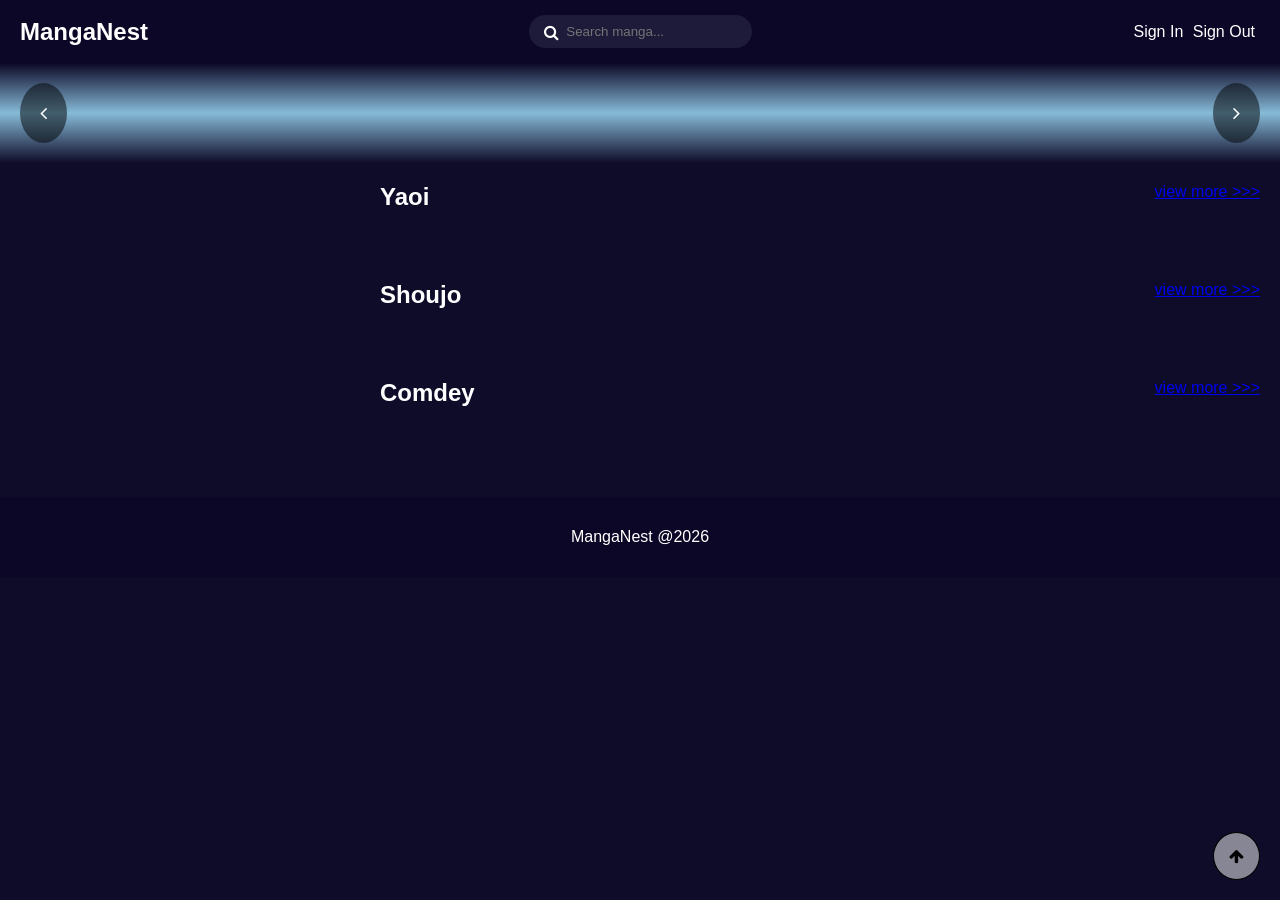
==== index.html @ a3e7ec2e "change" ====
<!doctype html>
<html lang="en">
  <head>
    <meta charset="UTF-8" />
    <meta name="viewport" content="width=device-width, initial-scale=1.0" />
    <title>MangaNest</title>

    <link rel="stylesheet" href="style.css" />
    <link
      rel="stylesheet"
      href="https://cdnjs.cloudflare.com/ajax/libs/font-awesome/4.7.0/css/font-awesome.min.css"
    />
    <link rel="shortcut icon" href="img/icon.png" type="image/x-icon" />
  </head>

  <body>
    <div id="wrapper">
      <nav id="navbar">
        <div class="nav-left">
          <h2>MangaNest</h2>
        </div>

        <div class="nav-center">
          <div class="search-wrapper">
            <i class="fa fa-search" id="search-icon"></i>
            <input id="searchInput" placeholder="Search manga..." />
          </div>
          <div id="results" class="search-results"></div>
          <div id="settings"><p id="settings-icon">&#9776;</p></div>
        </div>

        <div class="nav-right">
          <a href="login.html" id="signin">Sign In</a>
          <a href="#" id="logout">Sign Out</a>
        </div>
      </nav>
      <div id="menu" class="menu"></div>
      <div id="header">
        <button id="header-btn1">
          <i class="fa fa-angle-left" style="font-size: 20px"></i>
        </button>
        <div id="header-info"></div>
        <button id="header-btn2">
          <i class="fa fa-angle-right" style="font-size: 20px"></i>
        </button>
      </div>

      <div id="main">
        <div id="popular"></div>
        <div id="manga-container">
          <div id="yaoi-header">
            <h2>Yaoi</h2>
            <a href="viewMore/viewMore.html?genre=yaoi">view more >>></a>
          </div>
          <div id="yaoi" class="d-flex overflow-auto"></div>

          <div id="shoujo-header">
            <h2>Shoujo</h2>
            <a href="viewMore/viewMore.html?genre=shoujo">view more >>></a>
          </div>
          <div id="shoujo" class="d-flex overflow-auto"></div>

          <div id="comedy-header">
            <h2>Comdey</h2>
            <a href="viewMore/viewMore.html?genre=comedy">view more >>></a>
          </div>
          <div id="comedy" class="d-flex overflow-auto"></div>
        </div>
      </div>
      <div id="comment-section" style="margin: 0px 20px">
        <div class="comment-box" id="comment-box">
          <p id="user-img"></p>
          <div class="content">
            <h2>Comment as:</h2>
            <input type="text" value="Annonymous" class="user" id="user" />
            <div class="commentinput">
              <input
                type="text"
                placeholder="Enter comment"
                class="usercomment"
                style="color: white"
                id="usercomment"
              />
              <div class="buttons">
                <button type="submit" id="publish">Publish</button>
                <div class="notify">
                  <input type="checkbox" class="notifyinput" />
                  <span>Notify me</span>
                </div>
              </div>
            </div>
            <p>
              This site is protected by reCAPTCHA and the Google
              <a href="">privacy policy</a> and
              <a href="">Terms of Service</a> apply.
            </p>
          </div>
        </div>
        <div id="review"></div>
      </div>
      <footer>
        <p>MangaNest @2026</p>
        <a href="#navbar"><i class="fa fa-arrow-up" id="top"></i></a>
      </footer>
    </div>
    <script src="script.js"></script>
  </body>
</html>
---- style.css ----
body {
  margin: 0;
  font-family: Arial, sans-serif;
  background: #0f0c29;
  color: white;
}

#wrapper {
  position: relative;
  width: 100%;
  min-height: 100vh;
  margin: 0 auto;
  overflow-x: hidden;
  background: #0f0c29;
  color: white;
}

/* NavBar  */
#navbar {
  display: flex;
  justify-content: space-between;
  align-items: center;
  padding: 15px 20px;
  background: #0c0726;
}

.nav-left h2 {
  margin: 0;
}

.nav-center {
  position: relative;
}

#results a {
  display: flex;
  text-decoration: none;
}

.search-wrapper {
  background: #1e1a3a;
  padding: 8px 15px;
  border-radius: 30px;
  display: flex;
  align-items: center;
}

.search-wrapper input {
  background: none;
  border: none;
  color: white;
  outline: none;
  margin-left: 5px;
}

.search-results {
  position: absolute;
  top: 45px;
  width: 300px;
  background: #1e1a3a;
  border-radius: 10px;
  overflow: hidden;
  z-index: 10;
}

.search-results div {
  display: flex;
  padding: 10px;
  cursor: pointer;
}

.search-results div:hover {
  background: #2c2755;
}
.nav-right a {
  text-decoration: none;
  color: white;
  padding-right: 5px;
}
.search-results img {
  width: 40px;
  margin-right: 10px;
}
.nav-center #settings {
  display: none;
}
#settings {
  display: none;
}

#menu {
  display: none;
  background-color: rgba(0, 0, 0, 0.9);
  position: absolute;
  width: 100%;
  float: right;
  padding: 30px;
  float: right;
}
#menu a {
  text-decoration: none;
  color: white;
  padding: 20px 10px;
}
/* Header  */
#header {
  display: flex;
  justify-content: space-between;
  align-items: center;
  padding: 20px;
  background: linear-gradient(to bottom, #0c0726, #86bbd8, #0f0c29);
  color: white;
}
#header button {
  border-radius: 50%;
  height: 20%;
  border: none;
  background: rgba(0, 2, 2, 0.5);
  padding: 20px;
  color: white;
}
#header-info a {
  text-decoration: none;
  color: white;
  width: 60%;
  display: flex;
  gap: 15px;
  align-items: center;
}

#header-info img {
  width: 200px;
  height: 250px;
  object-fit: cover;
  border-radius: 10px;
}

.manga-box h2 {
  width: 200px;
  margin: 0;
  font-size: 20px;
  font-weight: 500;
  padding-bottom: 10px;
}

.manga-box p {
  margin: 5px 0;
  padding-bottom: 10px;
  font-size: 14px;
}

/* Popular  */
#main {
  display: flex;
  gap: 50px;
  padding: 20px;
  flex-wrap: wrap;
}

#popular {
  width: 300px;
  flex-shrink: 0;
}

.popularManga {
  display: flex;
  align-items: center;
  width: 100%;
  border-bottom: 1px solid #000;
  padding: 5px 0;
  gap: 10px;
}

.popularManga img {
  width: 80px;
  height: 80px;
  object-fit: cover;
  border-radius: 5px;
}

.popularManga p {
  font-size: 13px;
  margin: 0;
}

.popularManga h3 {
  width: 20px;
  margin: 0 5px 0 0;
}

/* Main  */
#manga-container {
  flex: 1;
  display: flex;
  flex-direction: column;
  gap: 20px;
  min-width: 0;
}

#manga-container h2 {
  margin: 0 0 10px 10px;
}
#yaoi-header,
#shoujo-header,
#comedy-header {
  display: flex;
  justify-content: space-between;
}
#yaoi,
#shoujo,
#comedy {
  display: flex;
  gap: 15px;
  overflow-x: auto;
  padding: 10px;
  scroll-behavior: smooth;
  -webkit-overflow-scrolling: touch;
}

.yaoiManga,
.shoujoManga,
.comedyManga {
  flex: 0 0 auto;
  width: 150px;
  display: flex;
  flex-direction: column;
  align-items: center;
  gap: 5px;
}

.yaoiManga img,
.shoujoManga img,
.comedyManga img {
  width: 100%;
  height: 200px;
  object-fit: cover;
  border-radius: 10px;
}

.yaoiManga p,
.shoujoManga p,
.comedyManga p {
  text-align: center;
  font-size: 14px;
  margin: 0;
  height: 40px;
  overflow: hidden;
}

#yaoi::-webkit-scrollbar,
#shoujo::-webkit-scrollbar,
#comedy::-webkit-scrollbar {
  height: 10px;
}

#yaoi::-webkit-scrollbar-thumb,
#shoujo::-webkit-scrollbar-thumb,
#comedy::-webkit-scrollbar-thumb {
  background-color: gray;
  border-radius: 5px;
  border: 2px solid #0f0c29;
}

#yaoi::-webkit-scrollbar-track,
#shoujo::-webkit-scrollbar-track,
#comedy::-webkit-scrollbar-track {
  background: #1e1a3a;
  border-radius: 5px;
}

#yaoi,
#shoujo,
#comedy {
  scrollbar-width: thin;
  scrollbar-color: gray #1e1a3a;
}
/* comment  */
.review-card {
  border-top: 1px solid #dfe6e9;
  margin: 20px 0;
  padding: 15px 0;
}

.review-header {
  display: flex;
  align-items: center;
}
.username {
  font-weight: 300;
  color: white;
  padding-right: 10px;
}
.userdate {
  color: #636e72;
}
.avatar {
  width: 50px;
  height: 50px;
  padding-right: 10px;
}
.review-text {
  font-size: 14px;
  font-weight: 200;
}
footer {
  text-align: center;
  padding: 15px;
  background: #0c0726;
  margin-top: 20px;
}
/* comment */
#user-img {
  background: rgb(58, 10, 10);
  padding: auto;
  padding: 15px 15px 0px 15px;
  border: 1px solid #000;
  height: 30px;
  border-radius: 50%;
}
.comment-box {
  width: 60%;
  display: flex;
}
.comment-box i {
  margin-top: 20px;
}
.content {
  margin: 0 20px;
}
.user {
  background-color: transparent;
  color: #dfe6e9;
  border: none;
  outline: none;
  margin: 0;
  margin-left: 20px;
  padding: 10px;
}
.commentinput > input {
  border: none;
  padding: 10px;
  padding-left: 0;
  background-color: transparent;
  outline: none;
  border-bottom: 2px solid rgba(255, 255, 255, 0.5);
  margin-bottom: 20px;
  width: 100%;
  height: 70px;
}
.buttons {
  display: flex;
  justify-content: space-between;
  align-items: center;
  font-size: 0.9em;
}
.buttons button {
  background-color: lightgray;
  color: black;
  border: none;
  border: 1px solid rgba(255, 255, 255, 0.5);
}
.content p {
  font-size: 0.7em;
  color: rgba(255, 255, 255, 0.5);
}
#top {
  position: fixed;
  bottom: 20px;
  right: 20px;
  border: 1px solid #000;
  background-color: rgba(255, 255, 255, 0.5);
  color: black;
  padding: 15px;
  border-radius: 50%;
}
@media screen and (max-width: 480px) {
  #wrapper {
    position: relative;
    width: 100%;
    margin: 5px;
    padding: 0px;
  }
  #navbar h2 {
    font-size: 20px;
    margin: 0px;
    padding: 0px;
  }
  #searchInput {
    display: none;
  }
  .nav-center {
    display: flex;
  }
  .nav-center #settings {
    display: block;
  }
  .search-wrapper {
    background-color: transparent;
  }
  .nav-right {
    margin-left: 20px;
    padding-left: 20px;
    display: none;
    align-items: center;
  }
  #settings {
    display: block;
  }
  #menu {
    display: none;
  }
  #main {
    display: flex;
    flex-direction: column;
  }
  #manga-container {
    width: 100%;
  }
  .yaoiManga,
  .shoujoManga,
  .comedyManga {
    width: 130px;
  }
  #manga-container img {
    height: 140px;
    width: 120px;
  }
  .manga-box {
    display: none;
  }
}
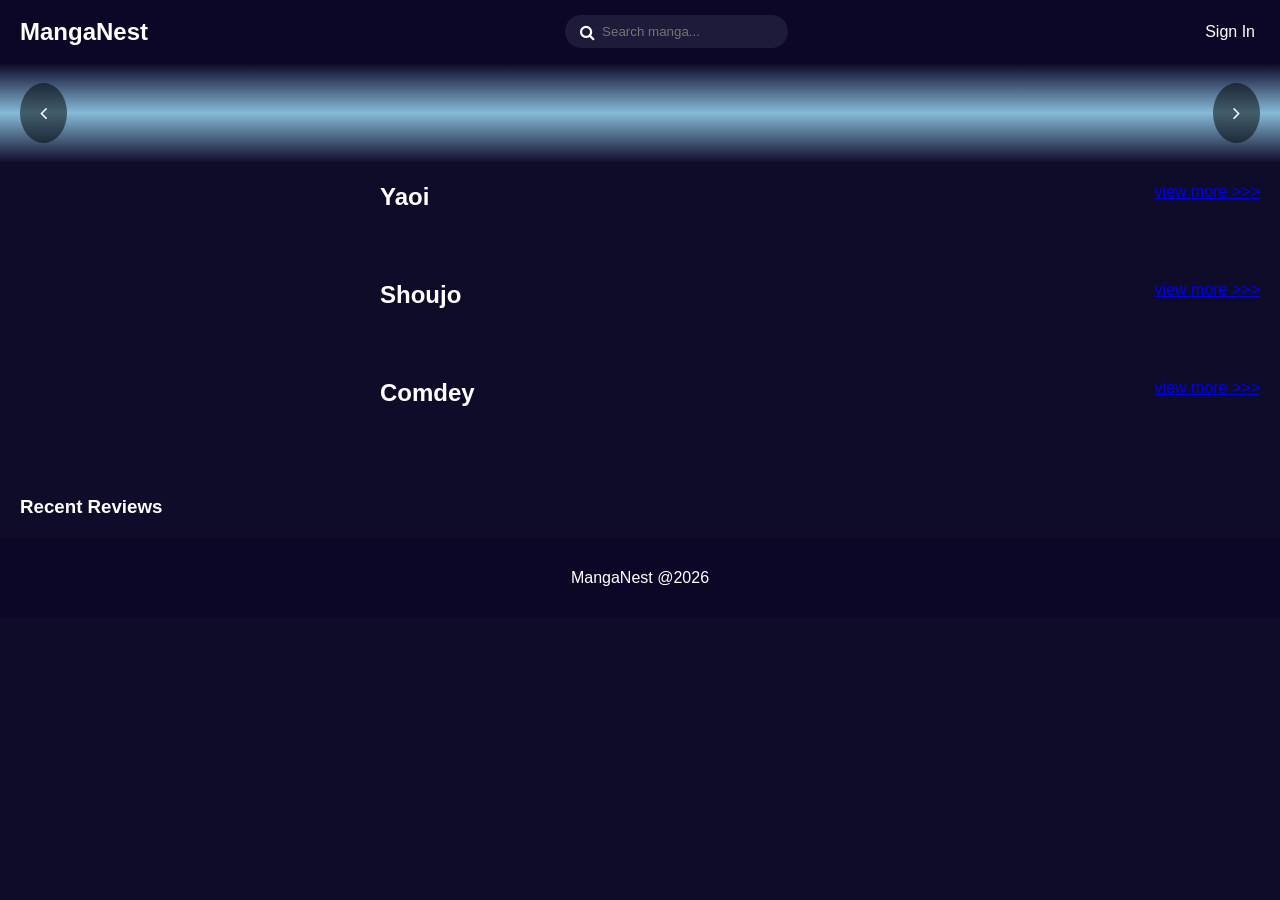
==== commit 9eb35d92: "change" ====
--- a/index.html
+++ b/index.html
@@ -32,6 +32,7 @@
         <div class="nav-right">
           <a href="login.html" id="signin">Sign In</a>
           <a href="#" id="logout">Sign Out</a>
+          <p id="user-img"></p>
         </div>
       </nav>
       <div id="menu" class="menu"></div>
@@ -96,7 +97,9 @@
             </p>
           </div>
         </div>
-        <div id="review"></div>
+        <div id="review">
+          <h3>Recent Reviews</h3>
+        </div>
       </div>
       <footer>
         <p>MangaNest @2026</p>
--- a/style.css
+++ b/style.css
@@ -72,6 +72,10 @@
 .search-results div:hover {
   background: #2c2755;
 }
+.nav-right {
+  display: flex;
+  align-items: center;
+}
 .nav-right a {
   text-decoration: none;
   color: white;
@@ -309,10 +313,11 @@
   margin-top: 20px;
 }
 /* comment */
-#user-img {
+#userImg {
   background: rgb(58, 10, 10);
   padding: auto;
-  padding: 15px 15px 0px 15px;
+  width: 30px;
+  padding: 15px 0px 0px 15px;
   border: 1px solid #000;
   height: 30px;
   border-radius: 50%;
@@ -372,6 +377,7 @@
   color: black;
   padding: 15px;
   border-radius: 50%;
+  display: none;
 }
 @media screen and (max-width: 480px) {
   #wrapper {
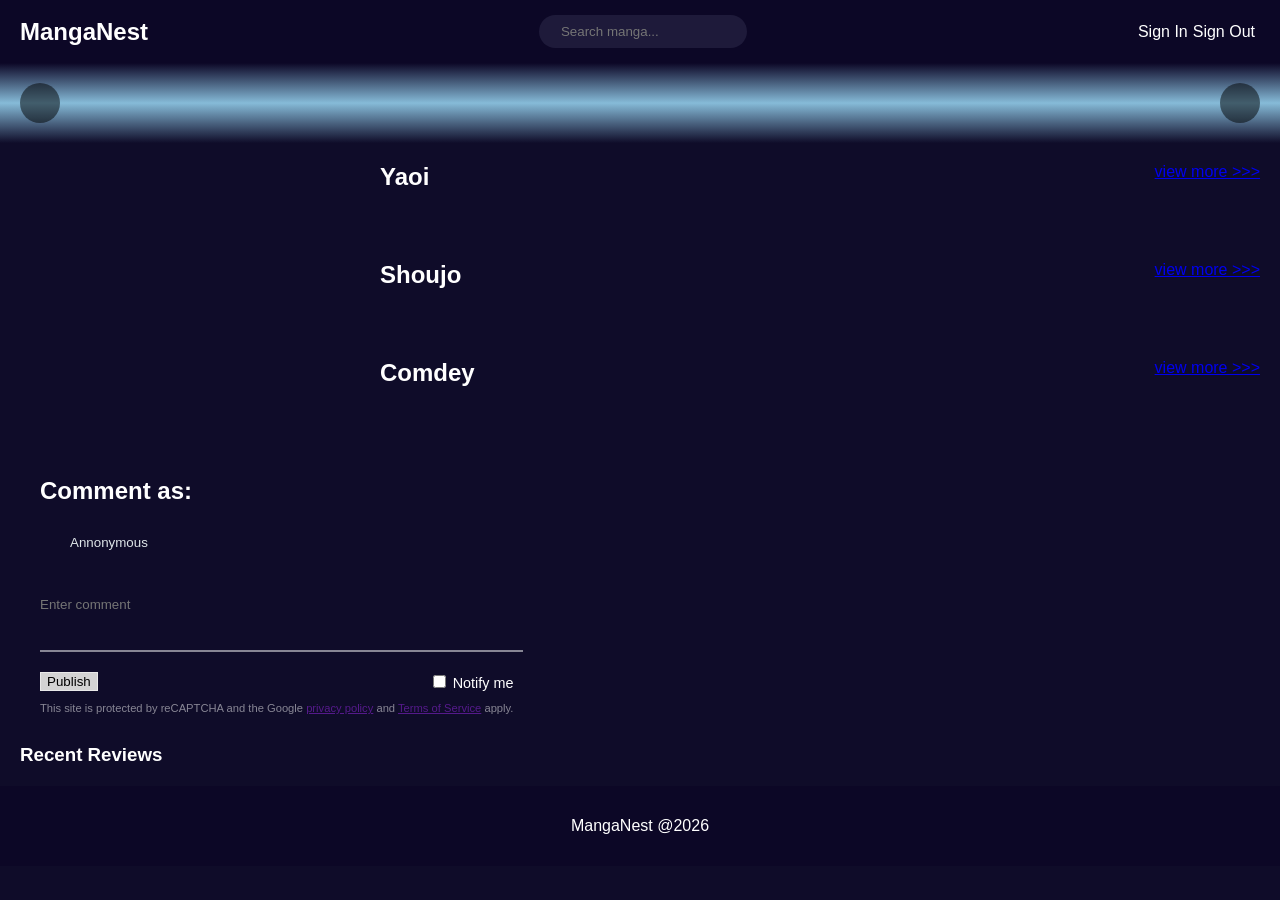
==== commit 7d359b89: "change" ====
--- a/index.html
+++ b/index.html
@@ -6,10 +6,6 @@
     <title>MangaNest</title>
 
     <link rel="stylesheet" href="style.css" />
-    <link
-      rel="stylesheet"
-      href="https://cdnjs.cloudflare.com/ajax/libs/font-awesome/4.7.0/css/font-awesome.min.css"
-    />
     <link rel="shortcut icon" href="img/icon.png" type="image/x-icon" />
   </head>
 
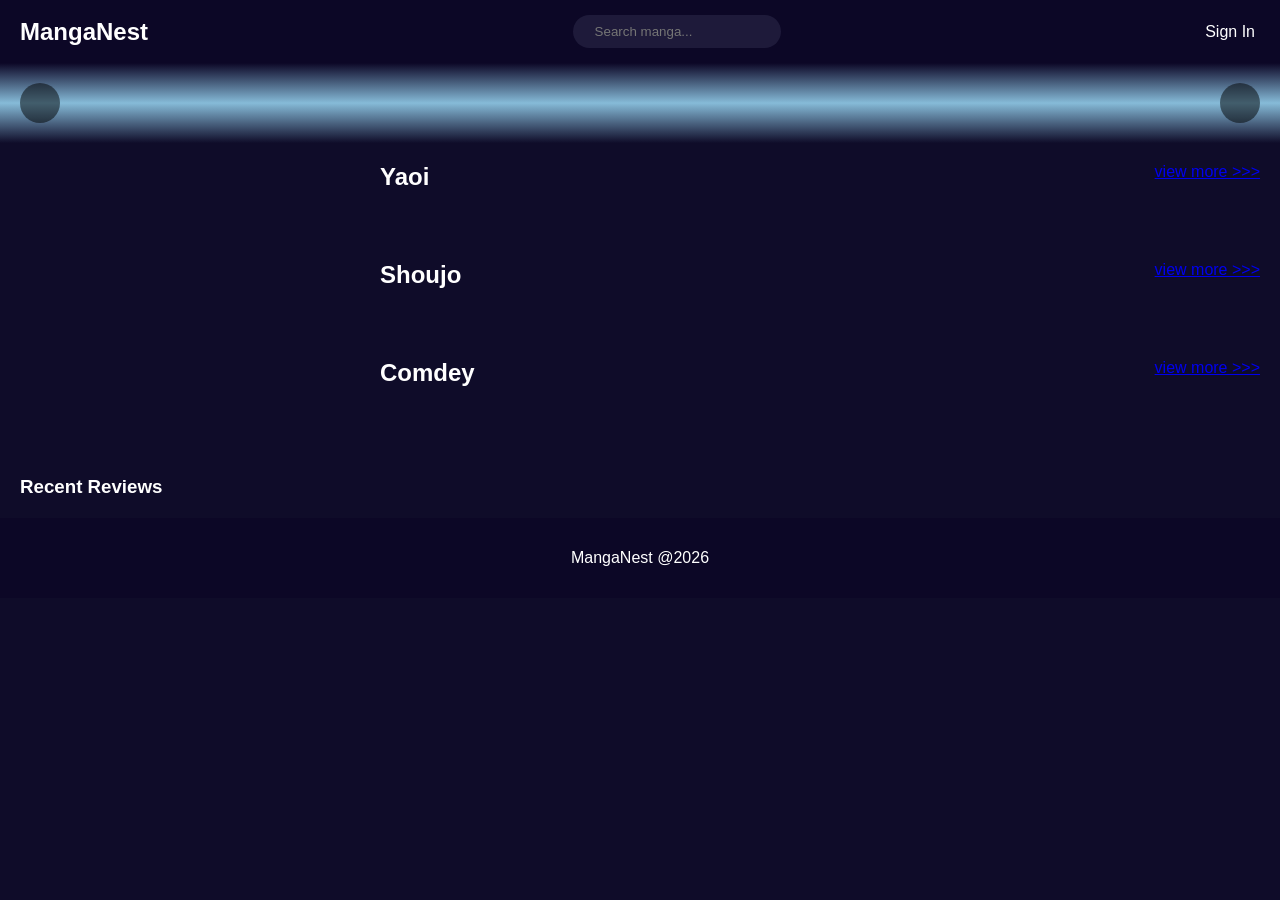
==== commit 46036db3: "change" ====
--- a/index.html
+++ b/index.html
@@ -65,9 +65,9 @@
         </div>
       </div>
       <div id="comment-section" style="margin: 0px 20px">
-        <div class="comment-box" id="comment-box">
-          <p id="user-img"></p>
+        <div class="comment-box" id="commentBox">
           <div class="content">
+            <div id="reviewerImg"></div>
             <h2>Comment as:</h2>
             <input type="text" value="Annonymous" class="user" id="user" />
             <div class="commentinput">
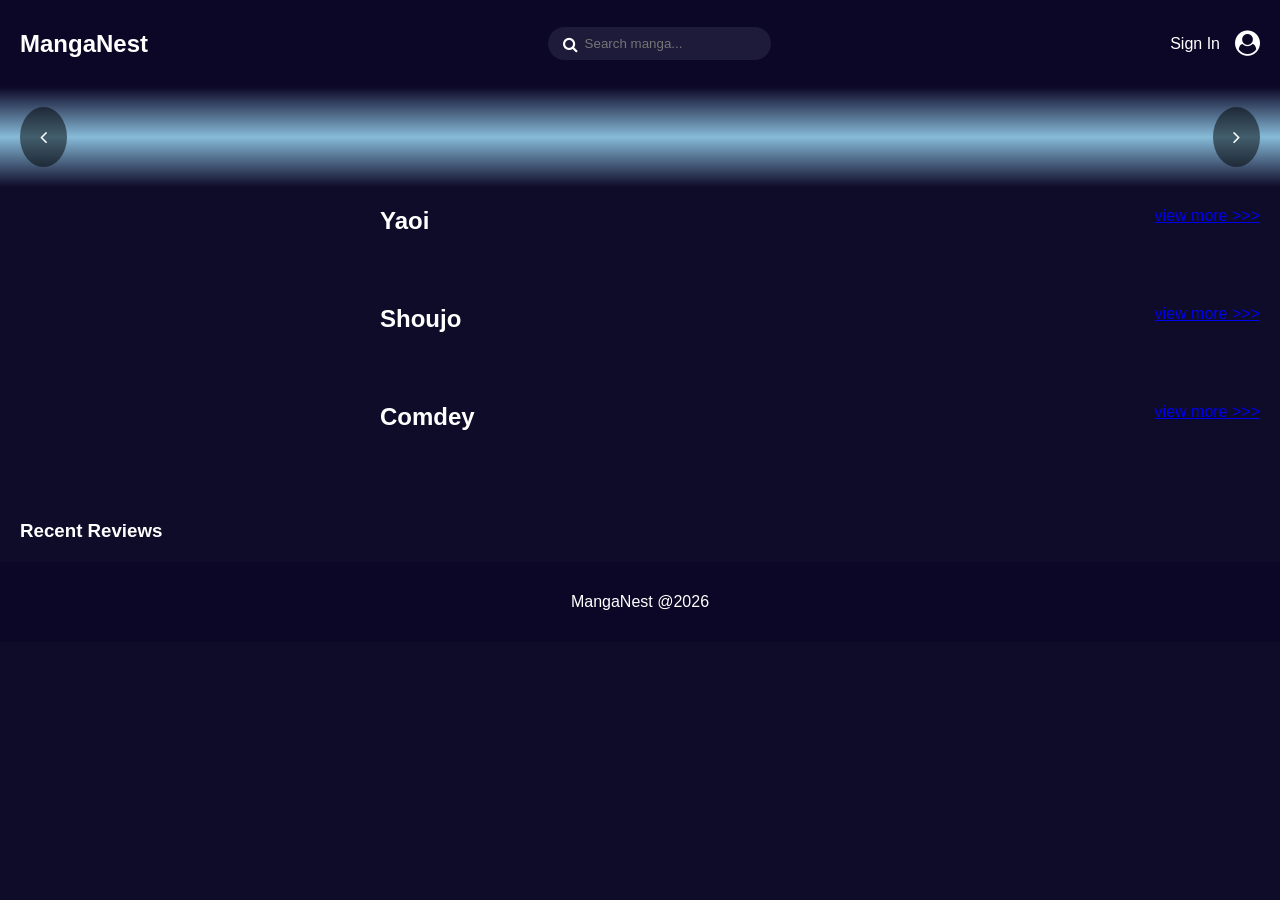
==== commit a22880e1: "change" ====
--- a/index.html
+++ b/index.html
@@ -7,6 +7,10 @@
 
     <link rel="stylesheet" href="style.css" />
     <link rel="shortcut icon" href="img/icon.png" type="image/x-icon" />
+    <link
+      rel="stylesheet"
+      href="https://cdnjs.cloudflare.com/ajax/libs/font-awesome/4.7.0/css/font-awesome.min.css"
+    />
   </head>
 
   <body>
@@ -28,7 +32,7 @@
         <div class="nav-right">
           <a href="login.html" id="signin">Sign In</a>
           <a href="#" id="logout">Sign Out</a>
-          <p id="user-img"></p>
+          <p id="reviewerImg" style="padding-left: 10px"></p>
         </div>
       </nav>
       <div id="menu" class="menu"></div>
--- a/style.css
+++ b/style.css
@@ -313,7 +313,7 @@
   margin-top: 20px;
 }
 /* comment */
-#userImg {
+#reviewerImg p {
   background: rgb(58, 10, 10);
   padding: auto;
   width: 30px;
@@ -321,6 +321,9 @@
   border: 1px solid #000;
   height: 30px;
   border-radius: 50%;
+}
+#reviewerImg i {
+  font-size: 25px;
 }
 .comment-box {
   width: 60%;
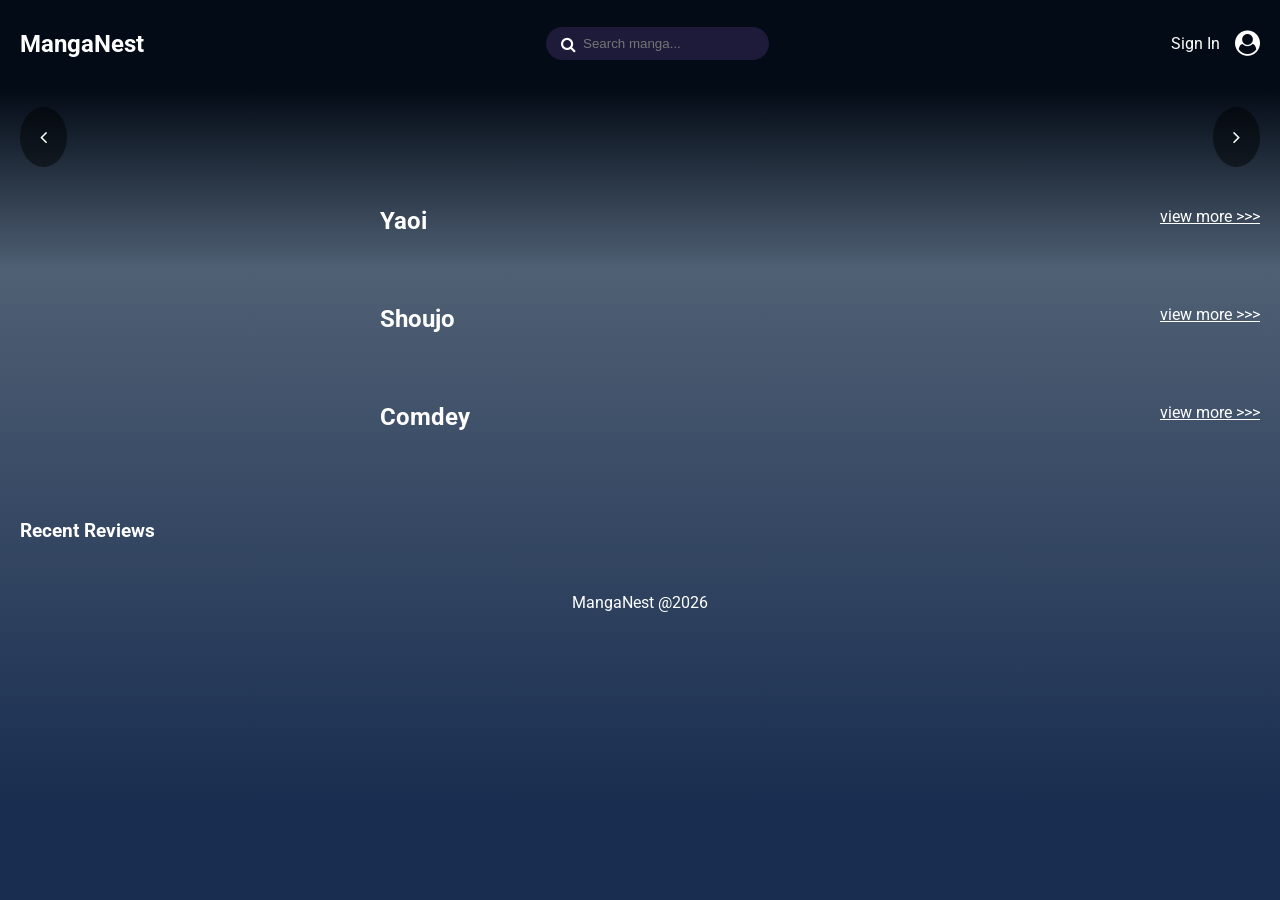
==== commit 284e813f: "change" ====
--- a/index.html
+++ b/index.html
@@ -5,11 +5,17 @@
     <meta name="viewport" content="width=device-width, initial-scale=1.0" />
     <title>MangaNest</title>
 
-    <link rel="stylesheet" href="style.css" />
+    <link rel="stylesheet" href="css/style.css" />
     <link rel="shortcut icon" href="img/icon.png" type="image/x-icon" />
     <link
       rel="stylesheet"
       href="https://cdnjs.cloudflare.com/ajax/libs/font-awesome/4.7.0/css/font-awesome.min.css"
+    />
+    <link rel="preconnect" href="https://fonts.googleapis.com" />
+    <link rel="preconnect" href="https://fonts.gstatic.com" crossorigin />
+    <link
+      href="https://fonts.googleapis.com/css2?family=Roboto:ital,wght@0,100..900;1,100..900&display=swap"
+      rel="stylesheet"
     />
   </head>
 
@@ -51,19 +57,19 @@
         <div id="manga-container">
           <div id="yaoi-header">
             <h2>Yaoi</h2>
-            <a href="viewMore/viewMore.html?genre=yaoi">view more >>></a>
+            <a href="viewMore.html?genre=yaoi">view more >>></a>
           </div>
           <div id="yaoi" class="d-flex overflow-auto"></div>
 
           <div id="shoujo-header">
             <h2>Shoujo</h2>
-            <a href="viewMore/viewMore.html?genre=shoujo">view more >>></a>
+            <a href="viewMore.html?genre=shoujo">view more >>></a>
           </div>
           <div id="shoujo" class="d-flex overflow-auto"></div>
 
           <div id="comedy-header">
             <h2>Comdey</h2>
-            <a href="viewMore/viewMore.html?genre=comedy">view more >>></a>
+            <a href="viewMore.html?genre=comedy">view more >>></a>
           </div>
           <div id="comedy" class="d-flex overflow-auto"></div>
         </div>
@@ -106,6 +112,6 @@
         <a href="#navbar"><i class="fa fa-arrow-up" id="top"></i></a>
       </footer>
     </div>
-    <script src="script.js"></script>
+    <script src="js/script.js"></script>
   </body>
 </html>
--- a/css/style.css
+++ b/css/style.css
@@ -0,0 +1,455 @@
+body {
+  margin: 0;
+  font-family: "Roboto", sans-serif;
+  background: linear-gradient(to bottom, #030b16 10%, #4f6074 30%, #192d50 90%);
+  color: white;
+}
+
+#wrapper {
+  position: relative;
+  width: 100%;
+  min-height: 100vh;
+  margin: 0 auto;
+  overflow-x: hidden;
+  background: linear-gradient(
+    form left to right,
+    #030b16 20%,
+    #4f6074 30%,
+    #192d50 40%,
+    #030b16 10%
+  );
+  color: white;
+}
+
+/* NavBar  */
+#navbar {
+  display: flex;
+  justify-content: space-between;
+  align-items: center;
+  padding: 15px 20px;
+}
+
+.nav-left h2 {
+  margin: 0;
+}
+
+.nav-center {
+  position: relative;
+}
+
+#results a {
+  display: flex;
+  text-decoration: none;
+}
+
+.search-wrapper {
+  background: #1e1a3a;
+  padding: 8px 15px;
+  border-radius: 30px;
+  display: flex;
+  align-items: center;
+}
+
+.search-wrapper input {
+  background: none;
+  border: none;
+  color: white;
+  outline: none;
+  margin-left: 5px;
+}
+
+.search-results {
+  position: absolute;
+  top: 45px;
+  width: 300px;
+  background: #1e1a3a;
+  border-radius: 10px;
+  overflow: hidden;
+  z-index: 10;
+}
+
+.search-results div {
+  display: flex;
+  padding: 10px;
+  cursor: pointer;
+}
+
+.search-results div:hover {
+  background: #2c2755;
+}
+.nav-right {
+  display: flex;
+  align-items: center;
+}
+.nav-right a {
+  text-decoration: none;
+  color: white;
+  padding-right: 5px;
+}
+.search-results img {
+  width: 40px;
+  margin-right: 10px;
+}
+.nav-center #settings {
+  display: none;
+}
+#settings {
+  display: none;
+}
+
+#menu {
+  display: none;
+  background-color: rgba(0, 0, 0, 0.9);
+  position: absolute;
+  width: 100%;
+  float: right;
+  padding: 30px;
+  float: right;
+}
+#menu a {
+  text-decoration: none;
+  color: white;
+  padding: 20px 10px;
+}
+/* Header  */
+#header {
+  display: flex;
+  justify-content: space-between;
+  align-items: center;
+  padding: 20px;
+  color: white;
+}
+#header button {
+  border-radius: 50%;
+  height: 20%;
+  border: none;
+  background: rgba(0, 2, 2, 0.5);
+  padding: 20px;
+  color: white;
+}
+#header-info a {
+  text-decoration: none;
+  color: white;
+  width: 60%;
+  display: flex;
+  gap: 15px;
+  align-items: center;
+}
+
+#header-info img {
+  width: 200px;
+  height: 250px;
+  object-fit: cover;
+  border-radius: 10px;
+}
+
+.manga-box h2 {
+  width: 200px;
+  margin: 0;
+  font-size: 20px;
+  font-weight: 500;
+  padding-bottom: 10px;
+}
+
+.manga-box p {
+  margin: 5px 0;
+  padding-bottom: 10px;
+  font-size: 14px;
+}
+
+/* Popular  */
+#main {
+  display: flex;
+  gap: 50px;
+  padding: 20px;
+  flex-wrap: wrap;
+}
+
+#popular {
+  width: 300px;
+  flex-shrink: 0;
+}
+
+.popularManga {
+  display: flex;
+  align-items: center;
+  width: 100%;
+  border-bottom: 1px solid #000;
+  padding: 5px 0;
+  gap: 10px;
+}
+
+.popularManga img {
+  width: 80px;
+  height: 80px;
+  object-fit: cover;
+  border-radius: 5px;
+}
+
+.popularManga p {
+  font-size: 13px;
+  margin: 0;
+}
+
+.popularManga h3 {
+  width: 20px;
+  margin: 0 5px 0 0;
+}
+
+/* Main  */
+#manga-container {
+  flex: 1;
+  display: flex;
+  flex-direction: column;
+  gap: 20px;
+  min-width: 0;
+}
+
+#manga-container h2 {
+  margin: 0 0 10px 10px;
+}
+#yaoi-header,
+#shoujo-header,
+#comedy-header {
+  display: flex;
+  justify-content: space-between;
+}
+#yaoi-header a,
+#shoujo-header a,
+#comedy-header a {
+  color: white;
+}
+#yaoi,
+#shoujo,
+#comedy {
+  display: flex;
+  gap: 15px;
+  overflow-x: auto;
+  padding: 10px;
+  scroll-behavior: smooth;
+  -webkit-overflow-scrolling: touch;
+}
+
+.yaoiManga,
+.shoujoManga,
+.comedyManga {
+  flex: 0 0 auto;
+  width: 150px;
+  display: flex;
+  flex-direction: column;
+  align-items: center;
+  gap: 5px;
+}
+
+.yaoiManga img,
+.shoujoManga img,
+.comedyManga img {
+  width: 100%;
+  height: 200px;
+  object-fit: cover;
+  border-radius: 10px;
+}
+
+.yaoiManga p,
+.shoujoManga p,
+.comedyManga p {
+  text-align: center;
+  font-size: 14px;
+  margin: 0;
+  height: 40px;
+  overflow: hidden;
+}
+
+#yaoi::-webkit-scrollbar,
+#shoujo::-webkit-scrollbar,
+#comedy::-webkit-scrollbar {
+  height: 10px;
+}
+
+#yaoi::-webkit-scrollbar-thumb,
+#shoujo::-webkit-scrollbar-thumb,
+#comedy::-webkit-scrollbar-thumb {
+  background-color: gray;
+  border-radius: 5px;
+  border: 2px solid #0f0c29;
+}
+
+#yaoi::-webkit-scrollbar-track,
+#shoujo::-webkit-scrollbar-track,
+#comedy::-webkit-scrollbar-track {
+  background: #1e1a3a;
+  border-radius: 5px;
+}
+
+#yaoi,
+#shoujo,
+#comedy {
+  scrollbar-width: thin;
+  scrollbar-color: gray #1e1a3a;
+}
+/* comment  */
+.review-card {
+  border-top: 1px solid #dfe6e9;
+  margin: 20px 0;
+  padding: 15px 0;
+}
+
+.review-header {
+  display: flex;
+  align-items: center;
+}
+.username {
+  font-weight: 300;
+  color: white;
+  padding-right: 10px;
+}
+.userdate {
+  color: #636e72;
+}
+.avatar {
+  width: 50px;
+  height: 50px;
+  padding-right: 10px;
+}
+.review-text {
+  font-size: 14px;
+  font-weight: 200;
+}
+footer {
+  text-align: center;
+  padding: 15px;
+  margin-top: 20px;
+}
+/* comment */
+#reviewerImg p {
+  background: rgb(58, 10, 10);
+  padding: auto;
+  width: 30px;
+  padding: 15px 0px 0px 15px;
+  border: 1px solid #000;
+  height: 30px;
+  border-radius: 50%;
+}
+#reviewer-img {
+  background: rgb(58, 10, 10);
+  padding: 10px;
+  margin-right: 20px;
+  border: 1px solid #000;
+  border-radius: 50%;
+}
+#reviewerImg i {
+  font-size: 25px;
+}
+.comment-box {
+  width: 60%;
+  display: flex;
+}
+.comment-box i {
+  margin-top: 20px;
+}
+.content {
+  margin: 0 20px;
+}
+.user {
+  background-color: transparent;
+  color: #dfe6e9;
+  border: none;
+  outline: none;
+  margin: 0;
+  margin-left: 20px;
+  padding: 10px;
+}
+.commentinput > input {
+  border: none;
+  padding: 10px;
+  padding-left: 0;
+  background-color: transparent;
+  outline: none;
+  border-bottom: 2px solid rgba(255, 255, 255, 0.5);
+  margin-bottom: 20px;
+  width: 100%;
+  height: 70px;
+}
+.buttons {
+  display: flex;
+  justify-content: space-between;
+  align-items: center;
+  font-size: 0.9em;
+}
+.buttons button {
+  background-color: lightgray;
+  color: black;
+  border: none;
+  border: 1px solid rgba(255, 255, 255, 0.5);
+}
+.content p {
+  font-size: 0.7em;
+  color: rgba(255, 255, 255, 0.5);
+}
+#top {
+  position: fixed;
+  bottom: 20px;
+  right: 20px;
+  border: 1px solid #000;
+  background-color: rgba(255, 255, 255, 0.5);
+  color: black;
+  padding: 15px;
+  border-radius: 50%;
+  display: none;
+}
+@media screen and (max-width: 480px) {
+  #wrapper {
+    position: relative;
+    width: 100%;
+    margin: 5px;
+    padding: 0px;
+  }
+  #navbar h2 {
+    font-size: 20px;
+    margin: 0px;
+    padding: 0px;
+  }
+  #searchInput {
+    display: none;
+  }
+  .nav-center {
+    display: flex;
+  }
+  .nav-center #settings {
+    display: block;
+  }
+  .search-wrapper {
+    background-color: transparent;
+  }
+  .nav-right {
+    margin-left: 20px;
+    padding-left: 20px;
+    display: none;
+    align-items: center;
+  }
+  #settings {
+    display: block;
+  }
+  #menu {
+    display: none;
+  }
+  #main {
+    display: flex;
+    flex-direction: column;
+  }
+  #manga-container {
+    width: 100%;
+  }
+  .yaoiManga,
+  .shoujoManga,
+  .comedyManga {
+    width: 130px;
+  }
+  #manga-container img {
+    height: 140px;
+    width: 120px;
+  }
+  .manga-box {
+    display: none;
+  }
+}
